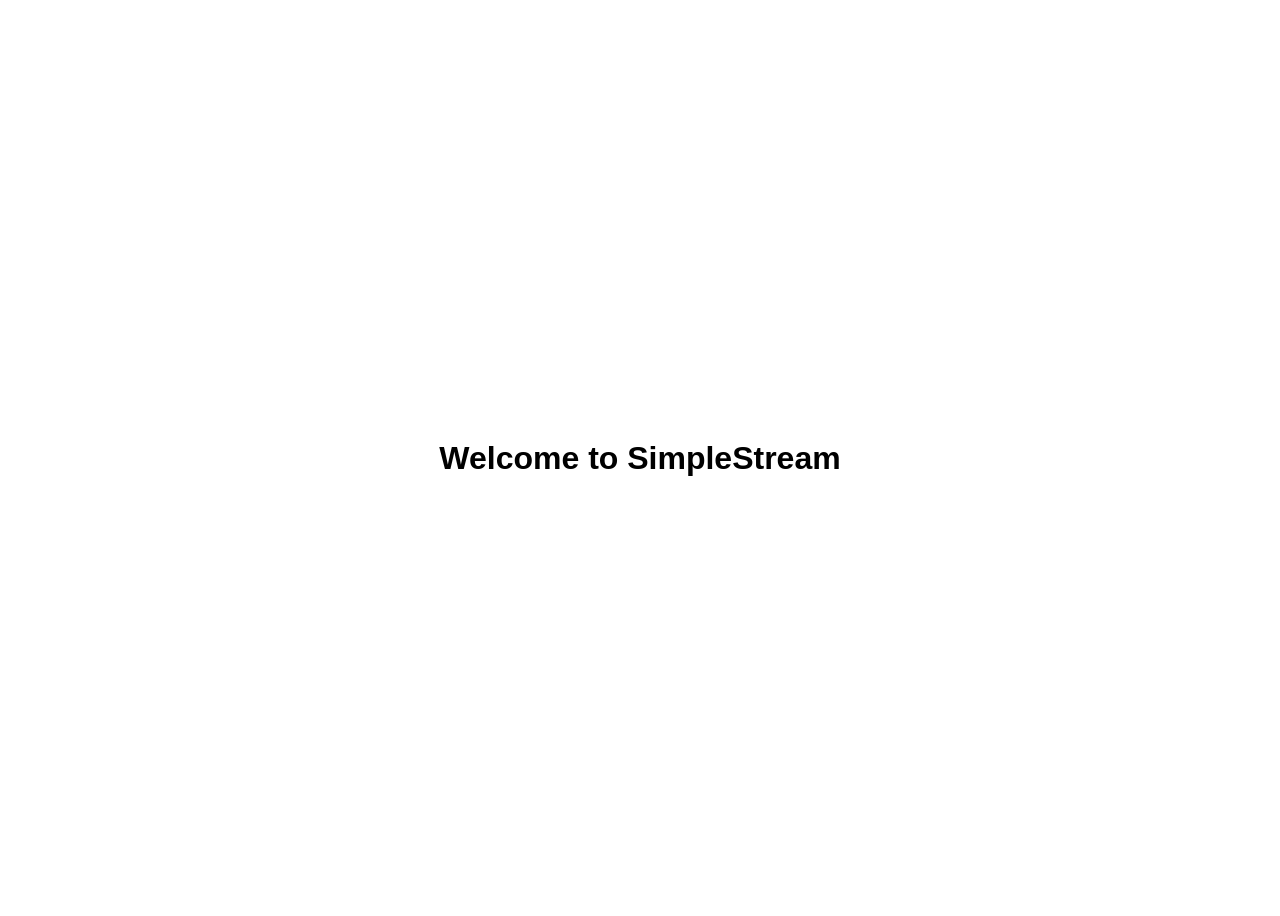
==== client/index.html @ e72d544e "Created repo" ====
<!DOCTYPE html>
<html lang="en">
<head>
  <meta charset="UTF-8">
  <meta name="viewport" content="width=device-width, initial-scale=1.0">
  <title>SimpleStream - Dashboard</title>
  <link rel="stylesheet" href="style.css">
</head>
<body>
  <h1>Welcome to SimpleStream</h1>
  <!-- Your music player and other dashboard elements here -->

  <script>
	// Check if the user is authenticated
	const isAuthenticated = true/* logic to check authentication status */;

	// Redirect the user to login.html if not authenticated
	if (!isAuthenticated) {
	  window.location.href = 'login.html';
	}
  </script>
</body>
</html>
---- client/style.css ----
body {
  display: flex;
  align-items: center;
  justify-content: center;
  height: 100vh;
  font-family: Arial, sans-serif;
}

.container {
  display: flex;
  align-items: center;
  justify-content: center;
  width: 80%;
  max-width: 1200px;
  background-color: #f4f4f4;
  box-shadow: 0 2px 6px rgba(0, 0, 0, 0.1);
  border-radius: 4px;
  overflow: hidden;
}

.left-section {
  flex: 1;
  padding: 40px;
  background-color: #ffffff;
  overflow: hidden;
}

.feature-cards-container {
  position: relative;
  height: 100%;
  overflow: hidden;
}

.feature-cards-container .feature-card {
  position: absolute;
  top: 0;
  left: 0;
  width: 100%;
  padding: 16px;
  border-radius: 8px;
  background-color: #f8f8f8;
  box-shadow: 0 2px 6px rgba(0, 0, 0, 0.1);
  transform: translateY(0%);
  opacity: 1;
  transition: transform 0.3s ease, opacity 0.3s ease;
}

.feature-cards-container .feature-card h3 {
  margin: 0;
  font-size: 18px;
  color: #333333;
}

.feature-cards-container .feature-card p {
  margin: 10px 0 0;
  color: #777777;
}

.feature-cards-container .feature-card.hidden {
  opacity: 0;
  transform: translateY(20%);
  pointer-events: none;
}

.right-section {
  flex: 1;
  padding: 40px;
  background-color: #ffffff;
  text-align: center;
}

.right-section h2 {
  margin-top: 0;
  font-size: 24px;
  color: #333333;
}

.right-section p {
  margin-top: 0;
  color: #777777;
}

.form-group {
  margin-bottom: 20px;
}

.form-group label {
  display: block;
  margin-bottom: 5px;
  font-weight: bold;
  color: #333333;
}

.form-group input[type="text"],
.form-group input[type="password"] {
  width: 100%;
  padding: 8px;
  border: 1px solid #dddddd;
  border-radius: 4px;
}

.form-group button {
  width: 100%;
  padding: 12px;
  font-size: 16px;
  color: #ffffff;
  background-color: #333333;
  border: none;
  border-radius: 4px;
  cursor: pointer;
}

.form-group .switch-form {
  margin-top: 20px;
  color: #777777;
  text-decoration: underline;
  cursor: pointer;
}
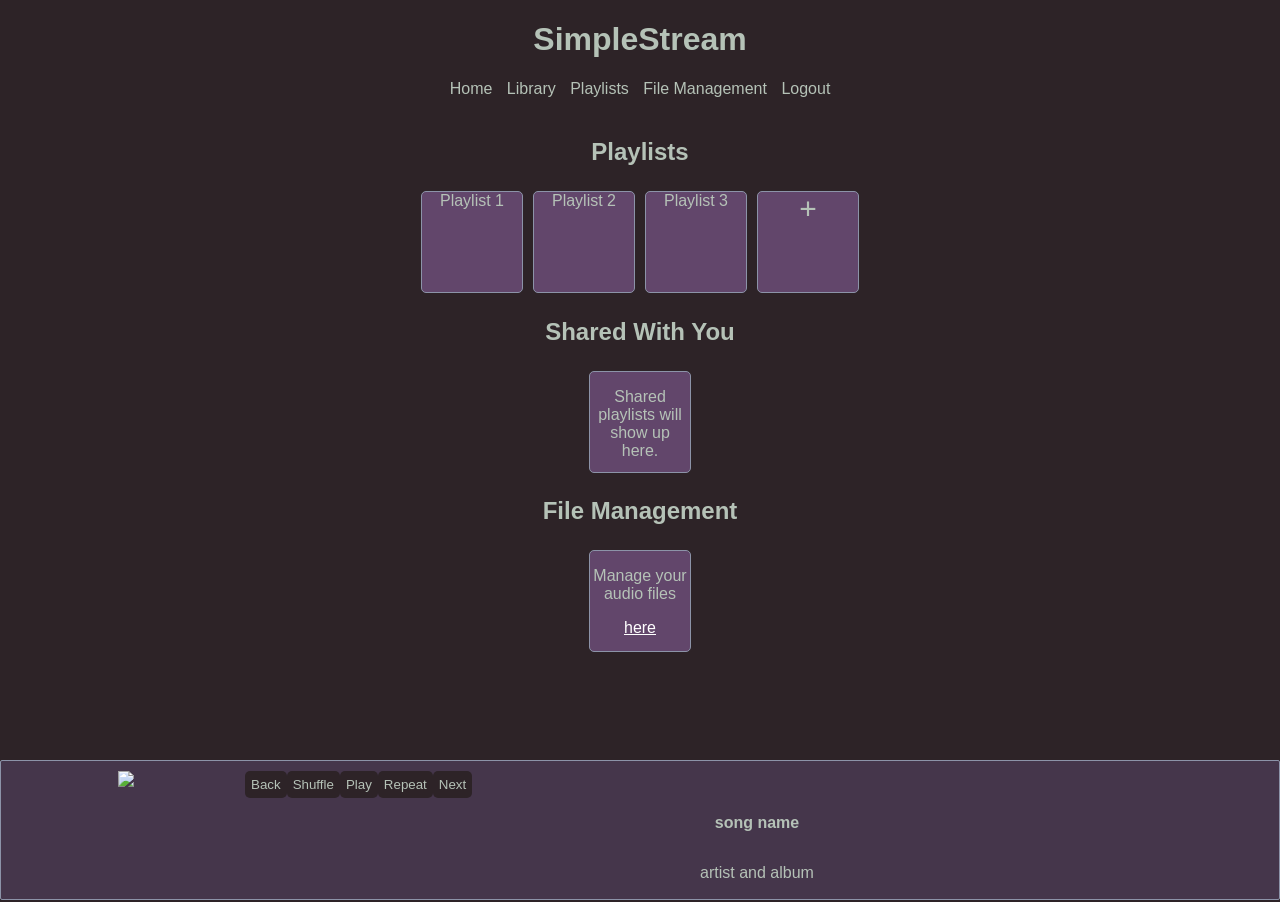
==== commit dfd26165: "Basic styling, and structuring of login.html and index.html." ====
--- a/client/index.html
+++ b/client/index.html
@@ -1,14 +1,109 @@
 <!DOCTYPE html>
-<html lang="en">
+<html>
 <head>
   <meta charset="UTF-8">
   <meta name="viewport" content="width=device-width, initial-scale=1.0">
   <title>SimpleStream - Dashboard</title>
   <link rel="stylesheet" href="style.css">
 </head>
-<body>
-  <h1>Welcome to SimpleStream</h1>
-  <!-- Your music player and other dashboard elements here -->
+<body class="index-page">
+  <header>
+    <h1>SimpleStream</h1>
+    <nav>
+      <ul>
+        <li><a href="#">Home</a></li>
+        <li><a href="#">Library</a></li> 
+        <li><a href="#playlists">Playlists</a></li>
+        <li><a href="#">File Management</a></li>
+        <li><a href="login.html">Logout</a></li>
+      </ul>
+    </nav>
+  </header>
+
+  <canvas id="waveCanvas"></canvas>
+
+  <main>
+    <section id="playlists" class="playlists">
+      <h2>Playlists</h2>
+
+      <div class="playlist-content" style="display: none;">
+        <button>Back</button>
+      </div>
+
+      <div class="boxes">
+        <!-- these will open something, or switch the page to view the playlists -->
+        <div class="playlist box">
+            Playlist 1
+        </div>
+
+        <div class="playlist box">
+            Playlist 2
+        </div>
+
+        <div class="playlist box">
+            Playlist 3
+        </div>
+
+        <div class="playlist box big">
+            +
+        </div>
+
+      </div>
+    </section>
+
+    <section class="shared-playlists">
+      <h2>Shared With You</h2>
+
+      <div class="boxes">
+        <div class="box">
+          <p>Shared playlists will show up here.</p>
+        </div>
+      </div>
+
+    </section>
+
+    <section class="file-management">
+      <h2>File Management</h2>
+      <div class="boxes">
+        <div class="box">
+          <p>Manage your audio files</p>
+          <a href="">here</a>
+        </div>
+      </div>
+
+    </section>
+
+  </main>
+
+  <footer class="music-player">
+
+      <!-- Implement your music player controls here (e.g., play, pause, previous, next) -->
+    <div style="float: left; width: 18vw;">
+      <img src="https://images.genius.com/7fea496c3c1081e740ef20120839512f.1000x1000x1.png">
+    </div>
+    
+    <div class="player-info" style="float: right; width: 80vw">
+      <!-- Display currently playing song information here -->
+      <div class="buttons">
+        <button>Back</button>
+        <button>Shuffle</button>
+
+        <button>Play</button>
+        
+        <button>Repeat</button>
+        <button>Next</button>
+      </div>
+
+
+      <p><b>song name</b></p>
+      <p>artist and album</p>
+      <p>1:56/2:00</p>
+      <progress value="112" max="120"></progress>
+    </div>
+        
+  </footer>
+
+  <script src="scripts/script.js"></script>
 
   <script>
 	// Check if the user is authenticated
--- a/client/style.css
+++ b/client/style.css
@@ -1,9 +1,71 @@
+*{
+  font-family: Arial, sans-serif;
+  color: #B5C2B7;  
+}
+
+a {
+  color: white;
+}
+
 body {
-  display: flex;
+  text-align: center;
+  height: 97vh;
+  background-color: #2D2327;
+}
+
+nav {
+  display: flex;
+  justify-content: center;
+}
+
+nav ul {
+  list-style: none;
+  padding: 0;
+  margin: 0;
+}
+
+nav li {
+  display: inline-block;
+  margin-right: 10px;
+}
+
+nav li:last-child {
+  margin-right: 0;
+}
+
+nav a {
+  text-decoration: none;
+  color: #B5C2B7;
+}
+
+nav a:hover {
+  text-decoration: underline;
+}
+
+canvas {
+  display: block;
+  position: fixed;
+  top: -25%;
+  height: 125vh;
+  left: 0;
+  margin: 0 auto;
+  z-index: -999;
+}
+
+main {
+  margin: 20px;
+  height: calc(85vh - 160px);
+  overflow-y: scroll;
+}
+
+.index-page {
+  overflow-y: hidden;
+} 
+
+.login-page {
+  display: flex;
+  justify-content: center;
   align-items: center;
-  justify-content: center;
-  height: 100vh;
-  font-family: Arial, sans-serif;
 }
 
 .container {
@@ -11,10 +73,11 @@
   align-items: center;
   justify-content: center;
   width: 80%;
+  height: 80%;
   max-width: 1200px;
   background-color: #f4f4f4;
   box-shadow: 0 2px 6px rgba(0, 0, 0, 0.1);
-  border-radius: 4px;
+  border-radius: 5px;
   overflow: hidden;
 }
 
@@ -22,44 +85,32 @@
   flex: 1;
   padding: 40px;
   background-color: #ffffff;
-  overflow: hidden;
-}
-
-.feature-cards-container {
-  position: relative;
-  height: 100%;
-  overflow: hidden;
-}
-
-.feature-cards-container .feature-card {
-  position: absolute;
-  top: 0;
-  left: 0;
-  width: 100%;
-  padding: 16px;
-  border-radius: 8px;
-  background-color: #f8f8f8;
-  box-shadow: 0 2px 6px rgba(0, 0, 0, 0.1);
-  transform: translateY(0%);
-  opacity: 1;
-  transition: transform 0.3s ease, opacity 0.3s ease;
-}
-
-.feature-cards-container .feature-card h3 {
+  width: 30%;
+}
+
+.cards {
+  display: flex;
+  overflow-x: scroll;
+}
+
+.card {
+  flex: 0 0 auto;
+  margin-right: 20px;
+  width: 200px;
+  height: 350px;
+  padding: 5px;
+}
+
+.card img {
+  width: 50px;
+  height: 50px;
+  margin-right: 10px;
+}
+
+.card h3 {
   margin: 0;
   font-size: 18px;
   color: #333333;
-}
-
-.feature-cards-container .feature-card p {
-  margin: 10px 0 0;
-  color: #777777;
-}
-
-.feature-cards-container .feature-card.hidden {
-  opacity: 0;
-  transform: translateY(20%);
-  pointer-events: none;
 }
 
 .right-section {
@@ -67,6 +118,7 @@
   padding: 40px;
   background-color: #ffffff;
   text-align: center;
+  width: 30%;
 }
 
 .right-section h2 {
@@ -96,7 +148,7 @@
   width: 100%;
   padding: 8px;
   border: 1px solid #dddddd;
-  border-radius: 4px;
+  border-radius: 5px;
 }
 
 .form-group button {
@@ -106,7 +158,7 @@
   color: #ffffff;
   background-color: #333333;
   border: none;
-  border-radius: 4px;
+  border-radius: 5px;
   cursor: pointer;
 }
 
@@ -115,4 +167,64 @@
   color: #777777;
   text-decoration: underline;
   cursor: pointer;
+}
+
+.boxes {
+  display: flex;
+  justify-content: center;
+}
+
+.box {
+  width: 100px;
+  height: 100px;
+
+  margin: 5px;
+
+  background-color: #62466B;
+
+  border-radius: 5px;
+  border: 1px #8C93A8 solid;
+}
+
+.big {
+  font-size: 30px;
+}
+
+footer.music-player {
+  position: fixed;
+  left: 0;
+  bottom: 0;
+  width: 100%;
+  background-color: #45364B;
+  padding: 10px;
+  box-sizing: border-box;
+  border: solid #8C93A8 1px;
+  border-radius: 2px;
+  max-height: 140px;
+}
+
+footer.music-player img{
+  width: 120px;
+}
+
+footer.music-player button{
+  background-color: #2D2327;
+  border-style: none;
+  border-radius: 5px;
+  padding: 6px;
+}
+
+footer.music-player button:active{
+  background-color: #45364B;
+}
+
+.player-info {
+  display: flex;
+  flex-flow: column;
+  flex-basis: inherit;
+}
+
+.buttons {
+  display: flex;
+  flex-flow: wrap;
 }
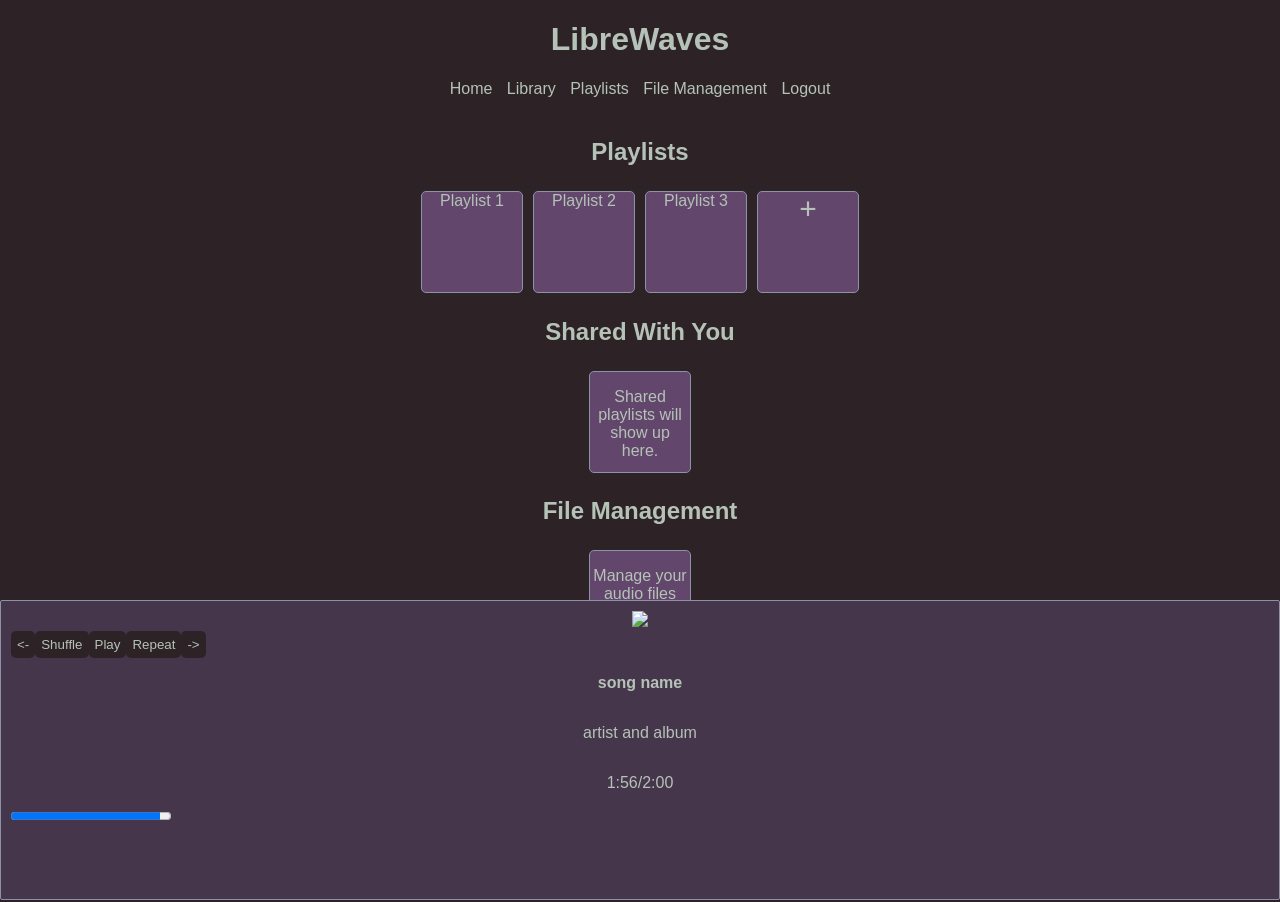
==== commit af6f366b: "updates styles" ====
--- a/client/index.html
+++ b/client/index.html
@@ -3,12 +3,12 @@
 <head>
   <meta charset="UTF-8">
   <meta name="viewport" content="width=device-width, initial-scale=1.0">
-  <title>SimpleStream - Dashboard</title>
+  <title>LibreWaves - Dashboard</title>
   <link rel="stylesheet" href="style.css">
 </head>
 <body class="index-page">
   <header>
-    <h1>SimpleStream</h1>
+    <h1>LibreWaves</h1>
     <nav>
       <ul>
         <li><a href="#">Home</a></li>
@@ -77,24 +77,22 @@
 
   <footer class="music-player">
 
-      <!-- Implement your music player controls here (e.g., play, pause, previous, next) -->
-    <div style="float: left; width: 18vw;">
+    <div>
       <img src="https://images.genius.com/7fea496c3c1081e740ef20120839512f.1000x1000x1.png">
     </div>
     
-    <div class="player-info" style="float: right; width: 80vw">
-      <!-- Display currently playing song information here -->
-      <div class="buttons">
-        <button>Back</button>
-        <button>Shuffle</button>
+    <!-- Display currently playing song information here -->
+    <div class="buttons">
+      <button><-</button>
+      <button>Shuffle</button>
 
-        <button>Play</button>
-        
-        <button>Repeat</button>
-        <button>Next</button>
-      </div>
+      <button>Play</button>
+      
+      <button>Repeat</button>
+      <button>-></button>
+    </div>
 
-
+    <div class="song-info">
       <p><b>song name</b></p>
       <p>artist and album</p>
       <p>1:56/2:00</p>
@@ -103,16 +101,7 @@
         
   </footer>
 
-  <script src="scripts/script.js"></script>
+  <script src="scripts/dashboard.js"></script>
 
-  <script>
-	// Check if the user is authenticated
-	const isAuthenticated = true/* logic to check authentication status */;
-
-	// Redirect the user to login.html if not authenticated
-	if (!isAuthenticated) {
-	  window.location.href = 'login.html';
-	}
-  </script>
 </body>
 </html>
--- a/client/style.css
+++ b/client/style.css
@@ -58,6 +58,29 @@
   overflow-y: scroll;
 }
 
+#closeButton {
+  position: absolute;
+  top: 10px;
+  right: 10px;
+  font-size: 18px;
+  font-weight: bold;
+  background: none;
+  border: none;
+  cursor: pointer;
+
+  margin-bottom: 10px;
+}
+
+#loginModal {
+  min-height: 100px;
+  position: relative;
+  padding: 20px;
+}
+
+#loginForm {
+  margin-top: 20px;
+}
+
 .index-page {
   overflow-y: hidden;
 } 
@@ -75,7 +98,7 @@
   width: 80%;
   height: 80%;
   max-width: 1200px;
-  background-color: #f4f4f4;
+  background-color: transparent;
   box-shadow: 0 2px 6px rgba(0, 0, 0, 0.1);
   border-radius: 5px;
   overflow: hidden;
@@ -84,8 +107,15 @@
 .left-section {
   flex: 1;
   padding: 40px;
-  background-color: #ffffff;
   width: 30%;
+  height: 50%;
+
+  border-top-left-radius: 5px;
+  border-bottom-left-radius: 5px;
+}
+
+.left-section, .right-section {
+  background-color: #535268;
 }
 
 .cards {
@@ -97,7 +127,7 @@
   flex: 0 0 auto;
   margin-right: 20px;
   width: 200px;
-  height: 350px;
+  height: 30vh;
   padding: 5px;
 }
 
@@ -116,9 +146,12 @@
 .right-section {
   flex: 1;
   padding: 40px;
-  background-color: #ffffff;
   text-align: center;
   width: 30%;
+  height: 50%;
+
+  border-top-right-radius: 5px;
+  border-bottom-right-radius: 5px;
 }
 
 .right-section h2 {
@@ -200,7 +233,8 @@
   box-sizing: border-box;
   border: solid #8C93A8 1px;
   border-radius: 2px;
-  max-height: 140px;
+  height: 40%;
+  max-height: 300px;
 }
 
 footer.music-player img{
@@ -218,13 +252,12 @@
   background-color: #45364B;
 }
 
-.player-info {
+.buttons {
+  display: flex;
+  flex-flow: wrap;
+}
+
+.song-info {
   display: flex;
   flex-flow: column;
-  flex-basis: inherit;
-}
-
-.buttons {
-  display: flex;
-  flex-flow: wrap;
 }
